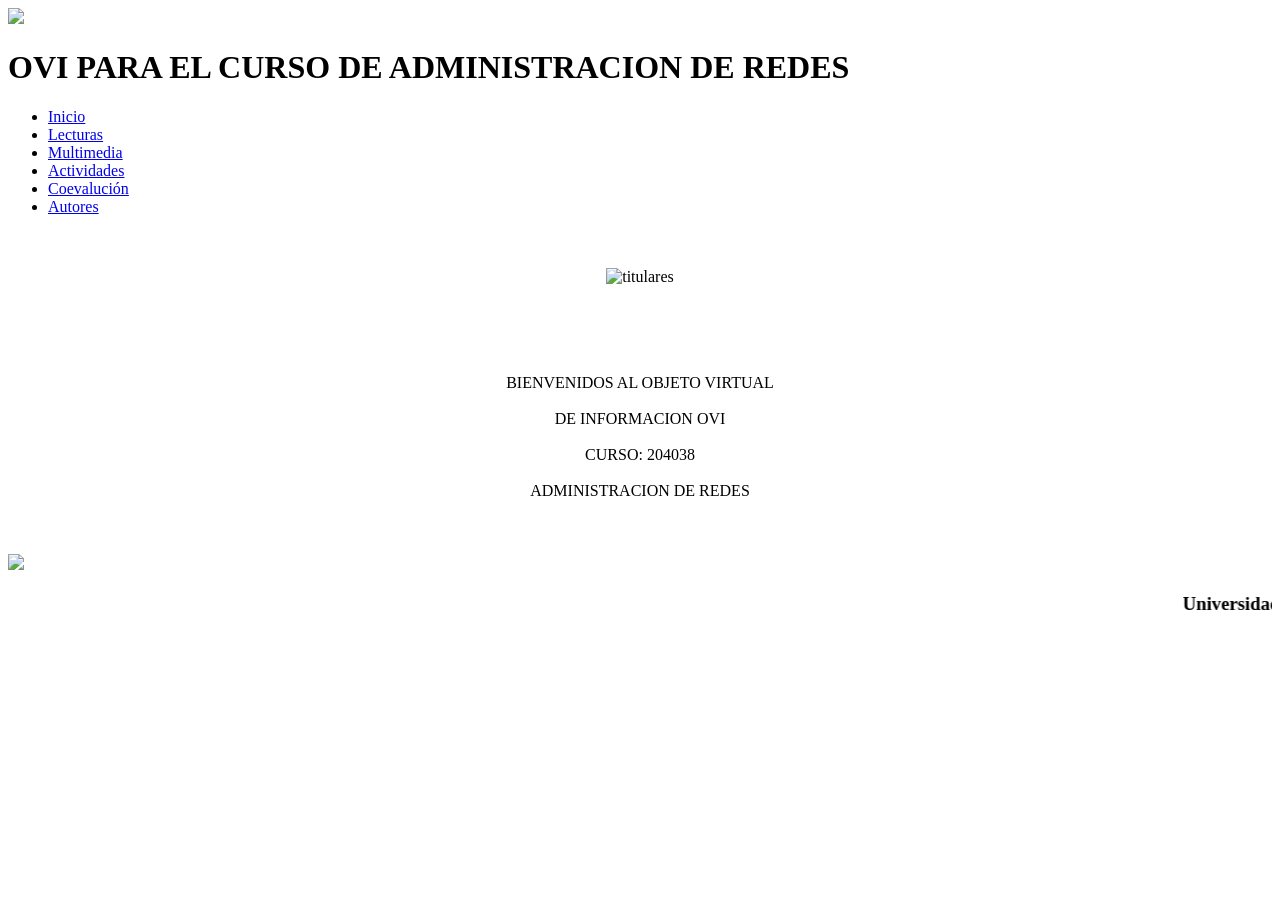
==== index.html @ 4d70a495 "Primer aporte elaboracion pantalla inicio" ====
<!DOCTYPE html>


<html lang="es" class"no-js">

 <!-- Hola soy un comentario...  -->


<head>
	
	<meta charset="UTF-8">
	<meta content="lucero" name="author"/>
    <meta content="OVI" name="description" />
    <meta content="Administración" name="keywords" />
	<title>Ovi Administracion de Redes.com</title>
	<link rel="stylesheet" href="css/normalize.css">
	<link href='http://fonts.googleapis.com/css?family=Shadows+Into+Light|Indie+Flower' rel='stylesheet' type='text/css'>
    <link rel="stylesheet" href="css/style.css">


</head>


<body>	

<Div id="contenidos">
	<header>
		<logo><img src ="img/Logo1.png" id="img_logo" ></logo>

		<tag1><tag2><h1> OVI PARA EL CURSO DE ADMINISTRACION DE REDES </h1></tag2></tag1>
		

		
	</header>

<nav>
	<ul >
				
		<li><a href="index.html"class="menu">Inicio</a></li>
		<li ><a  href="lecturas.html" class="menu">Lecturas</a></li>
		<li><a href="multimedia.html"class="menu">Multimedia</a></li>
		<li><a href="actividades.html"class="menu">Actividades</a></li>
		<li><a href="coevaluacion.html" class="menu">Coevalución</a></li>
		<li><a href="autores.html" class="menu">Autores</a></li>
		
	</ul>
</nav>

<section>
	<article>
		<figure>
			<br>
			<br>
			<div align="center"><img src="img/37481335-la-red-de-ordenadores-con-el-servidor.jpg" alt="titulares" width="450" height="250" class="img center">
			</div>
		</figure>
	</article>
</section>

<aside>
	<br>
	<br>
	<br>
    <center><a><br>BIENVENIDOS AL OBJETO VIRTUAL</a></br></center>
	<center><br><a>DE INFORMACION OVI</a></br></center>
	<center><br><a>CURSO: 204038</a></br></center>
	<center><br><a>ADMINISTRACION DE REDES</a></br></center>
	<br>
	<br>
	<br>
	<img src ="img/Logo1.png" id="img_logo" >	
</aside>

<Footer><h3><marquee scrolldelay="50" behavior="scroll">Universidad Nacional Abierta y a Distancia</marquee></h3></Footer>






</Div>
</body>


<script src="js/modernizr.js"></script>   
<script src="js/prefixfree.min.js"></script>
<script src="js/jquery-2.1.1.js"></script>   





</html>
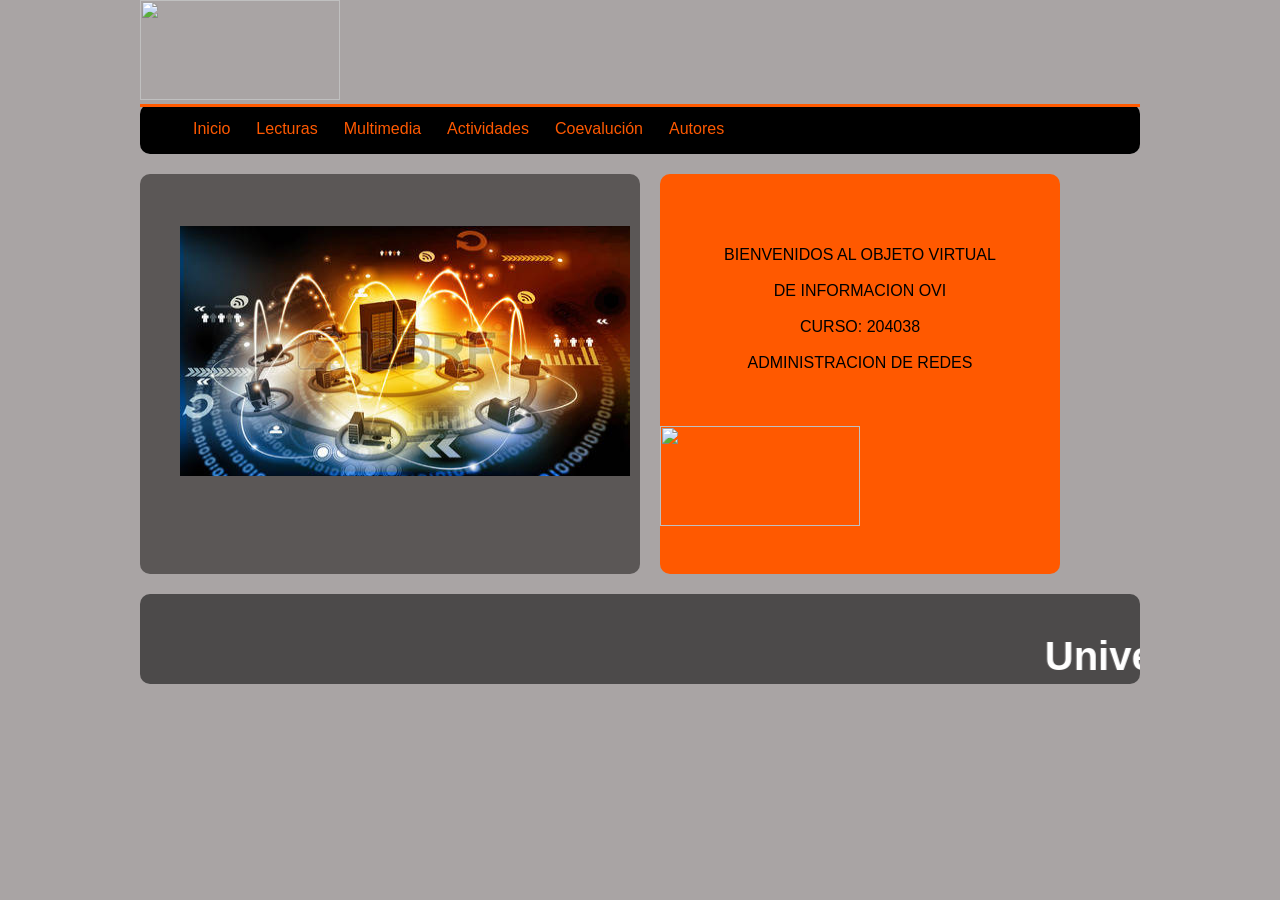
==== commit 6cbf2c15: "Modificacion 1 aporte No tomaba el css, se retiran el direccionamiento de carpetas." ====
--- a/index.html
+++ b/index.html
@@ -13,9 +13,9 @@
     <meta content="OVI" name="description" />
     <meta content="Administración" name="keywords" />
 	<title>Ovi Administracion de Redes.com</title>
-	<link rel="stylesheet" href="css/normalize.css">
+	<link rel="stylesheet" href="normalize.css">
 	<link href='http://fonts.googleapis.com/css?family=Shadows+Into+Light|Indie+Flower' rel='stylesheet' type='text/css'>
-    <link rel="stylesheet" href="css/style.css">
+    <link rel="stylesheet" href="style.css">
 
 
 </head>
@@ -25,11 +25,9 @@
 
 <Div id="contenidos">
 	<header>
-		<logo><img src ="img/Logo1.png" id="img_logo" ></logo>
+		<logo><img src ="Logo1.png" id="img_logo" ></logo>
 
-		<tag1><tag2><h1> OVI PARA EL CURSO DE ADMINISTRACION DE REDES </h1></tag2></tag1>
 		
-
 		
 	</header>
 
@@ -51,7 +49,7 @@
 		<figure>
 			<br>
 			<br>
-			<div align="center"><img src="img/37481335-la-red-de-ordenadores-con-el-servidor.jpg" alt="titulares" width="450" height="250" class="img center">
+			<div align="center"><img src="37481335-la-red-de-ordenadores-con-el-servidor.jpg" alt="titulares" width="450" height="250" class="img center">
 			</div>
 		</figure>
 	</article>
@@ -68,26 +66,18 @@
 	<br>
 	<br>
 	<br>
-	<img src ="img/Logo1.png" id="img_logo" >	
+	<img src ="Logo1.png" id="img_logo" >	
 </aside>
 
 <Footer><h3><marquee scrolldelay="50" behavior="scroll">Universidad Nacional Abierta y a Distancia</marquee></h3></Footer>
-
-
-
-
 
 
 </Div>
 </body>
 
 
-<script src="js/modernizr.js"></script>   
-<script src="js/prefixfree.min.js"></script>
-<script src="js/jquery-2.1.1.js"></script>   
-
-
-
-
+<script src="modernizr.js"></script>   
+<script src="prefixfree.min.js"></script>
+<script src="jquery-2.1.1.js"></script>   
 
 </html>
--- a/style.css
+++ b/style.css
@@ -0,0 +1,169 @@
+/*font-family: 'Shadows Into Light', cursive;
+ font-family: 'Indie Flower', cursive;
+ font-family: 'Lobster', cursive;
+ font-family: 'Fjalla One', sans-serif;
+ font-family: 'Muli', sans-serif;
+ font-family: 'Pacifico', cursive;
+ font-family: 'Shadows Into Light', cursive;
+ font-family: 'Signika', sans-serif;
+*/
+#contenidos{
+	width: 1000px;
+	height: auto;
+	margin: auto;
+	position: relative;
+	
+
+}
+
+
+/*ETIQUETAS*/
+body{
+background: #A9A4A4;
+background-repeat: no-repeat;
+background-size: cover;
+}
+
+
+
+h1{
+font-family: 'Shadows Into Light', cursive;
+color: white;
+margin-left: 10px;
+font-size: 60px;
+text-align: center; 
+}
+
+h2{
+font-family:'Fjalla One', sans-serif;
+color: black;
+margin-left: 10px;
+font-size: 20px;
+text-align: center; 
+}
+
+h3{
+font-family: 'Fjalla One', sans-serif;
+color: white;
+font-size: 40px;
+text-align: center; 
+}
+
+
+header{
+	width: 1000px;
+	height: 120 px;
+	background: rgba(255, 255, 255, 10,70);
+}
+
+nav{
+width: 1000px;
+height: 50px;
+background: black;
+text-align: center;
+border-radius: 10px;
+
+}
+ul{
+margin: auto;
+padding-top: 3px;
+background: #FF5900;
+position: center;
+}
+
+li{
+	float: left;
+	list-style-type: none;
+	padding: 10px;
+	--background: #FF5900;
+	margin: 3px;
+	border-radius: 10px;
+
+}
+
+section{
+	width: 500px;
+	background: #5B5756;
+	height: 400px;
+	float: left;
+	margin-top: 20px;
+	border-radius: 10px;
+}
+aside{
+
+	width: 400px;
+	background: #FF5900;
+	height: 400px;
+	float: left;
+	margin-left: 20px;
+	margin-top: 20px;
+	border-radius: 10px;
+}
+
+footer{
+width: 1000px;
+height: 90px;
+background: #4C4A4A;
+float: left;
+margin-top: 20px;
+border-radius: 10px;
+margin-bottom: 20px;
+}
+
+p{
+
+	font-size: 15px;
+	font-weight: bolder;
+	line-height: 24px;
+	padding: 10px;
+	text-align: center;
+}
+
+img#img_baner{
+width: 1000px;
+height: 70px;
+margin: auto;
+border-image-width;
+
+}
+
+
+img#img_logo{
+width: 200px;
+height:  100px;
+border-image-width;
+
+}
+
+
+
+
+
+/*CLASES*/
+
+.ancho_menu_home{width: 900px;}
+.ancho_menu_paginas{width: 970px;}
+
+.menu:link{color: #FF5900; text-decoration: none;}
+.menu:visited{color: orange; text-decoration: none;}
+.menu:hover{color: black; text-decoration: none; text-shadow: 0 0 13px white;}
+.menu:active{color: black; text-decoration: none;}
+
+/*SEUDO CLASES*/
+
+
+
+
+
+
+
+
+
+
+
+
+
+
+
+
+
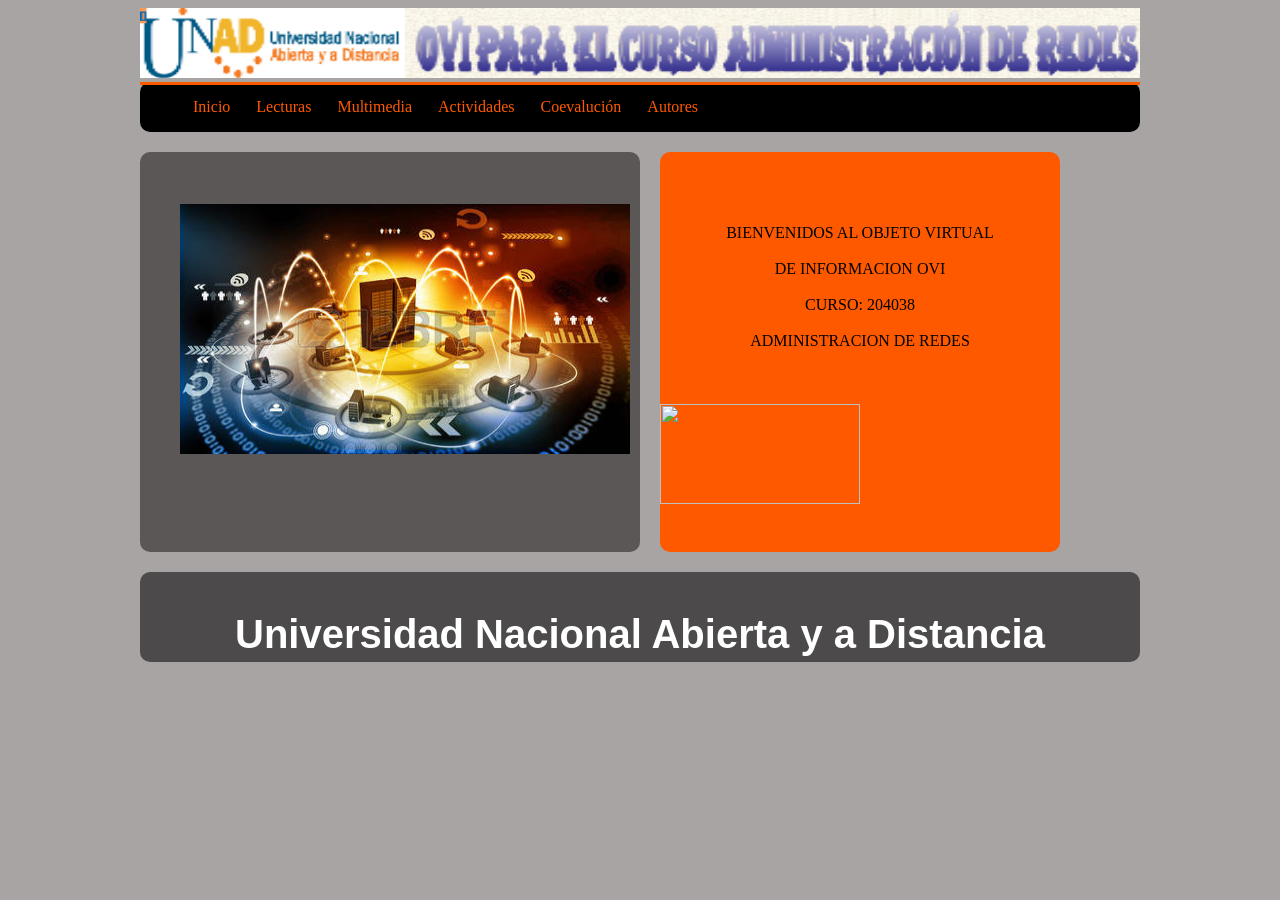
==== commit 5ebfdc18: "Modificacion 3 Index" ====
--- a/index.html
+++ b/index.html
@@ -13,7 +13,7 @@
     <meta content="OVI" name="description" />
     <meta content="Administración" name="keywords" />
 	<title>Ovi Administracion de Redes.com</title>
-	<link rel="stylesheet" href="normalize.css">
+	<link rel="stylesheet" href="css/normalize.css">
 	<link href='http://fonts.googleapis.com/css?family=Shadows+Into+Light|Indie+Flower' rel='stylesheet' type='text/css'>
     <link rel="stylesheet" href="style.css">
 
@@ -25,9 +25,11 @@
 
 <Div id="contenidos">
 	<header>
-		<logo><img src ="Logo1.png" id="img_logo" ></logo>
+		<logo><img src ="LOGO2.png" id="img_baner" ></logo>
 
+		 
 		
+
 		
 	</header>
 
@@ -69,8 +71,7 @@
 	<img src ="Logo1.png" id="img_logo" >	
 </aside>
 
-<Footer><h3><marquee scrolldelay="50" behavior="scroll">Universidad Nacional Abierta y a Distancia</marquee></h3></Footer>
-
+<Footer><h3>Universidad Nacional Abierta y a Distancia</h3></Footer>
 
 </Div>
 </body>
@@ -80,4 +81,8 @@
 <script src="prefixfree.min.js"></script>
 <script src="jquery-2.1.1.js"></script>   
 
+
+
+
+
 </html>
